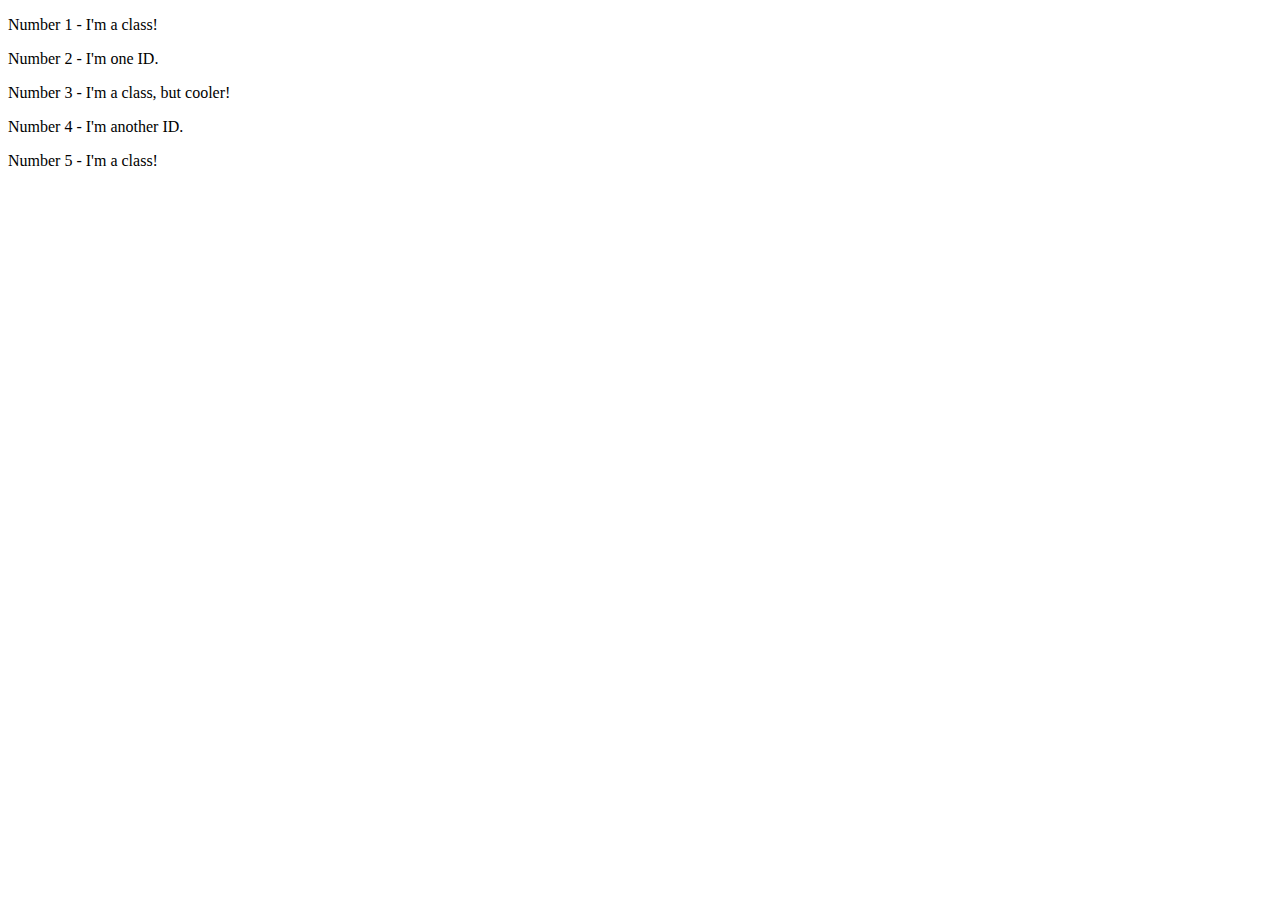
==== foundations/02-class-id-selectors/index.html @ fcd0ff9b "Add classes to elements" ====
<!DOCTYPE html>
<html lang="en">
  <head>
    <meta charset="UTF-8">
    <meta http-equiv="X-UA-Compatible" content="IE=edge">
    <meta name="viewport" content="width=device-width, initial-scale=1.0">
    <title>Class and ID Selectors</title>
    <link rel="stylesheet" href="style.css">
  </head>
  <body>
    <p class="element-1">Number 1 - I'm a class!</p>
    <div class="element-2">Number 2 - I'm one ID.</div>
    <p class="element-3">Number 3 - I'm a class, but cooler!</p>
    <div class="element-4">Number 4 - I'm another ID.</div>
    <p class="element-5">Number 5 - I'm a class!</p>
  </body>
</html>
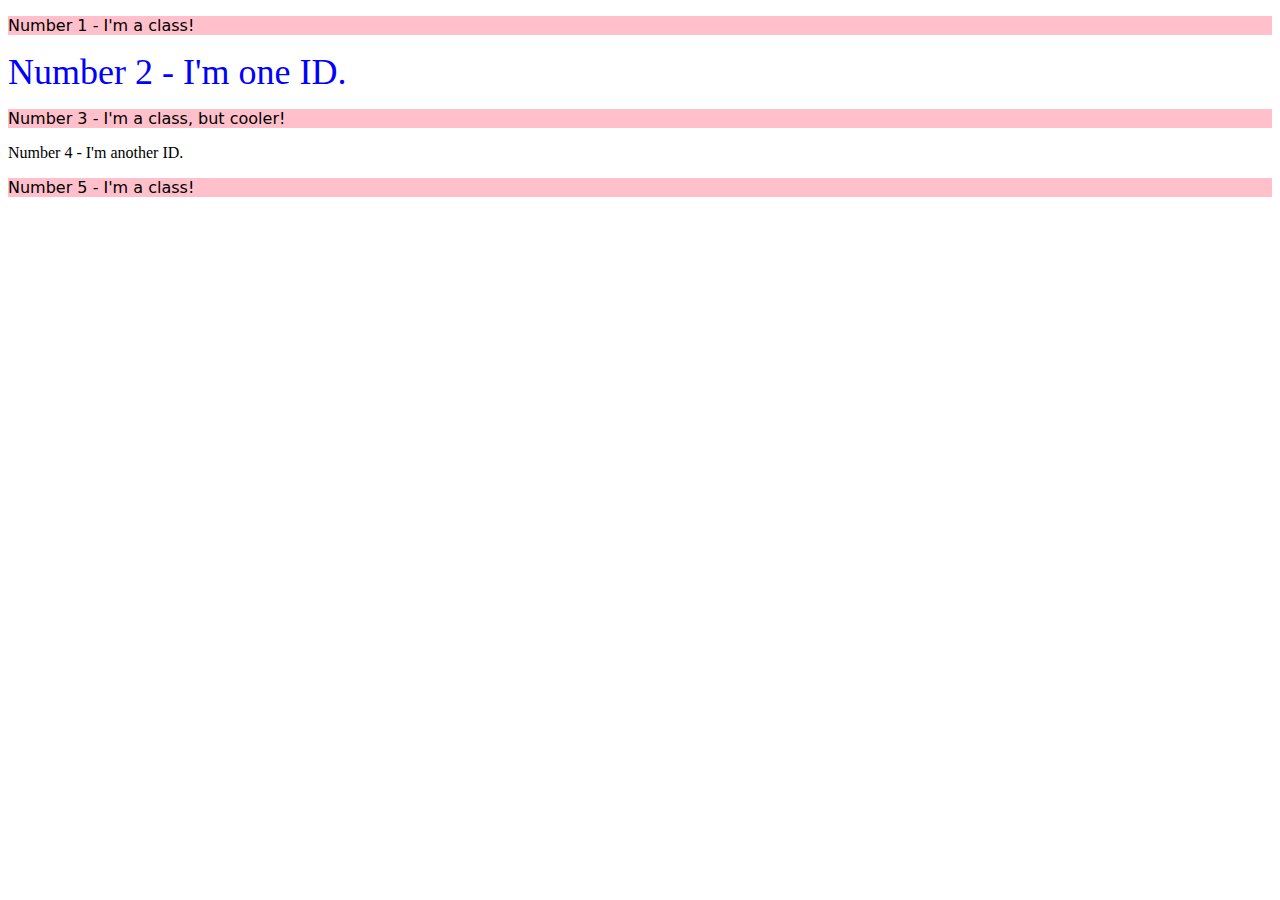
==== commit 3d1a67cd: "optimize classes" ====
--- a/foundations/02-class-id-selectors/index.html
+++ b/foundations/02-class-id-selectors/index.html
@@ -8,10 +8,10 @@
     <link rel="stylesheet" href="style.css">
   </head>
   <body>
-    <p class="element-1">Number 1 - I'm a class!</p>
+    <p class="element-1 odd-numbered">Number 1 - I'm a class!</p>
     <div class="element-2">Number 2 - I'm one ID.</div>
-    <p class="element-3">Number 3 - I'm a class, but cooler!</p>
+    <p class="element-3 odd-numbered">Number 3 - I'm a class, but cooler!</p>
     <div class="element-4">Number 4 - I'm another ID.</div>
-    <p class="element-5">Number 5 - I'm a class!</p>
+    <p class="element-5 odd-numbered">Number 5 - I'm a class!</p>
   </body>
 </html>--- a/foundations/02-class-id-selectors/style.css
+++ b/foundations/02-class-id-selectors/style.css
@@ -0,0 +1,9 @@
+.odd-numbered {
+  background-color: pink;
+  font-family: Verdana, "DejaVu Sans", sans-serif;
+}
+
+.element-2 {
+  color: blue;
+  font-size: 36px;
+}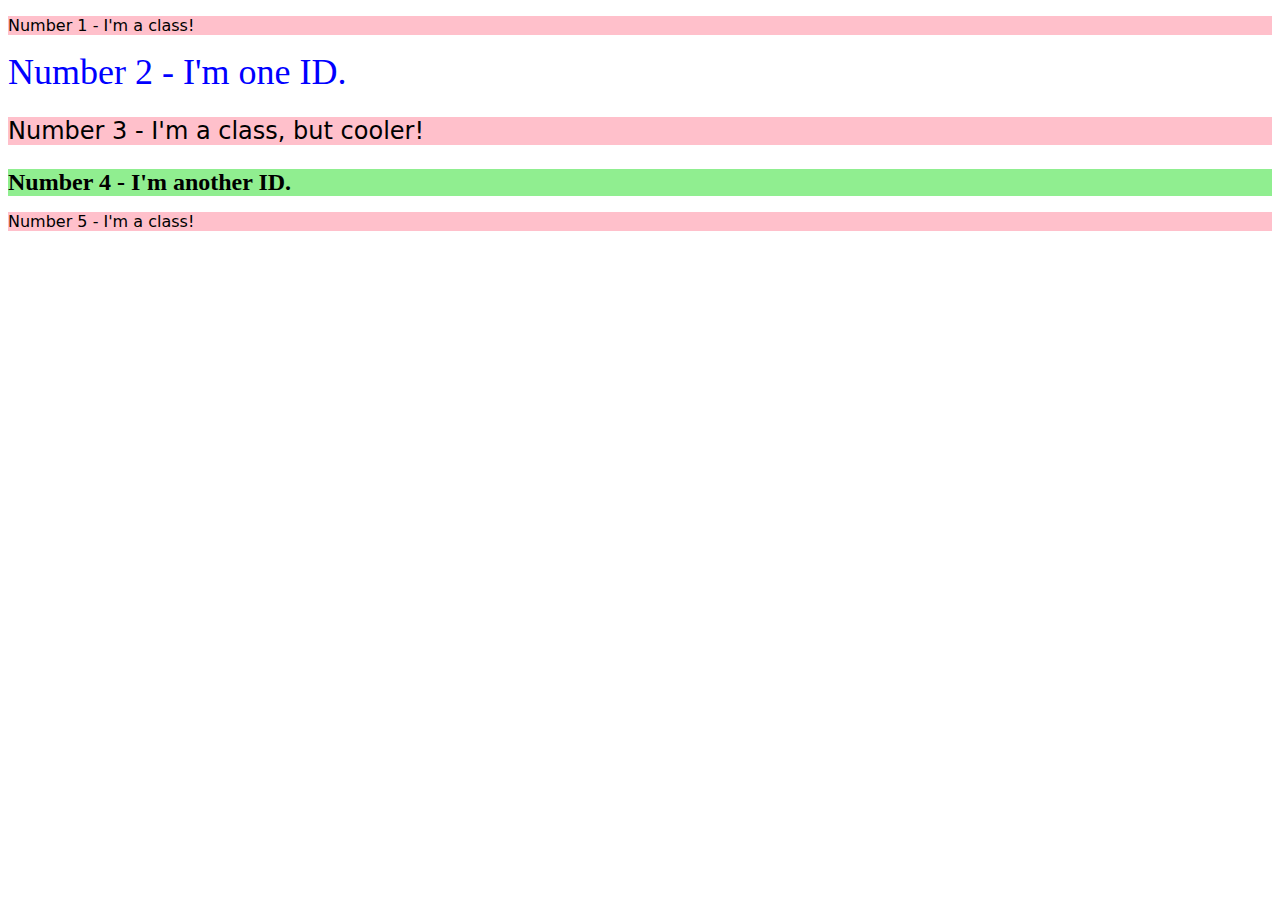
==== commit 760926bd: "Add IDS to even numbered elements" ====
--- a/foundations/02-class-id-selectors/index.html
+++ b/foundations/02-class-id-selectors/index.html
@@ -9,9 +9,9 @@
   </head>
   <body>
     <p class="element-1 odd-numbered">Number 1 - I'm a class!</p>
-    <div class="element-2">Number 2 - I'm one ID.</div>
+    <div id="element-2">Number 2 - I'm one ID.</div>
     <p class="element-3 odd-numbered">Number 3 - I'm a class, but cooler!</p>
-    <div class="element-4">Number 4 - I'm another ID.</div>
+    <div id="element-4">Number 4 - I'm another ID.</div>
     <p class="element-5 odd-numbered">Number 5 - I'm a class!</p>
   </body>
 </html>--- a/foundations/02-class-id-selectors/style.css
+++ b/foundations/02-class-id-selectors/style.css
@@ -3,7 +3,17 @@
   font-family: Verdana, "DejaVu Sans", sans-serif;
 }
 
-.element-2 {
+#element-2 {
   color: blue;
   font-size: 36px;
+}
+
+.element-3 {
+  font-size: 24px;
+}
+
+#element-4 {
+  background-color: lightgreen;
+  font-size: 24px;
+  font-weight: bold;
 }